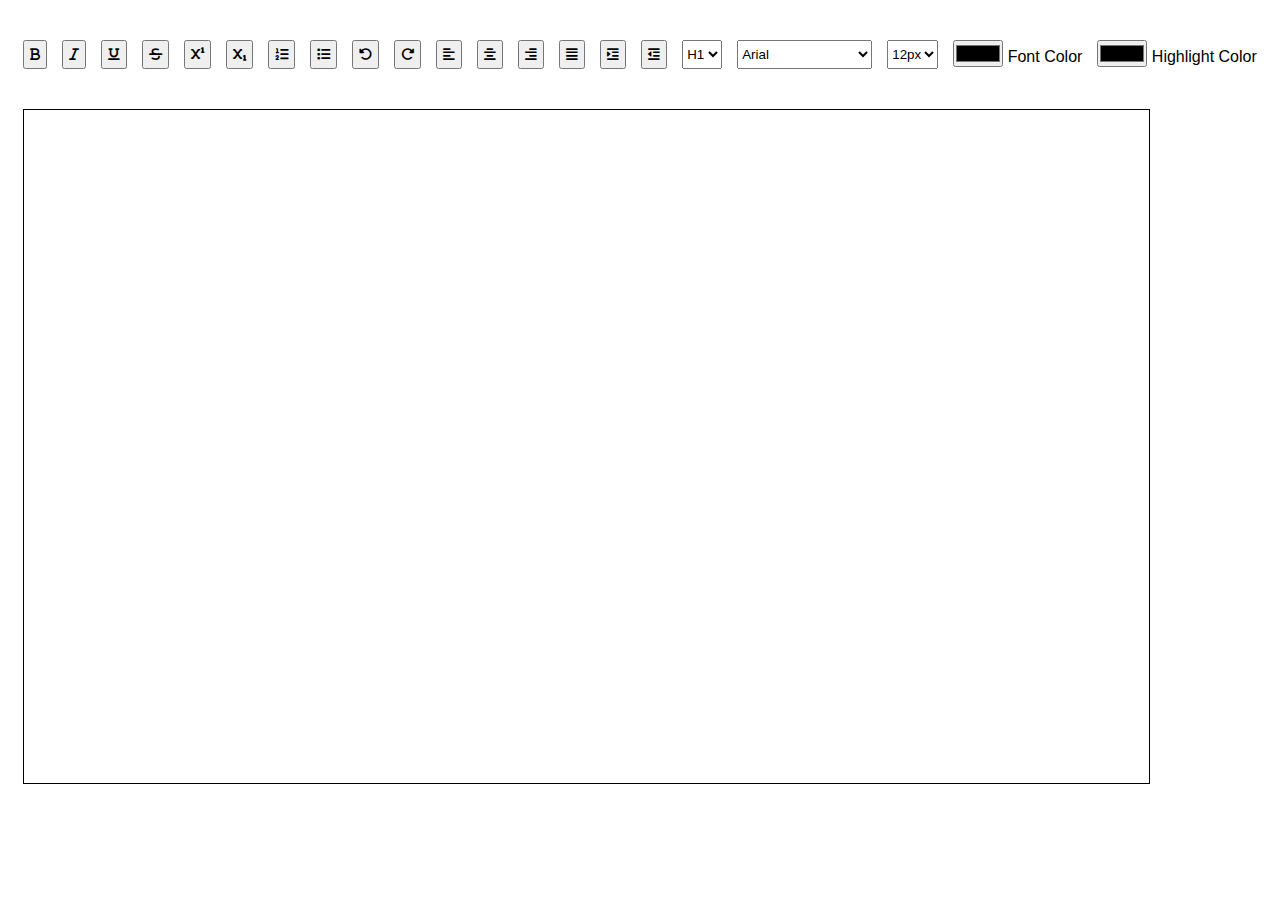
==== page/index.html @ efaa38f7 "font family" ====
<!DOCTYPE html>
<html lang="en">
  <head>
    <meta name="viewport" content="width=device-width, initial-scale=1.0" />
    <title>Text Editor</title>
    <!-- FontAwesome Icons -->
    <link
      rel="stylesheet"
      href="https://cdnjs.cloudflare.com/ajax/libs/font-awesome/6.1.1/css/all.min.css"
    />
    <link
    href="https://fonts.googleapis.com/css2?family=Poppins:wght@400;600;800&display=swap"
    rel="stylesheet"
  />
    <!-- Google Fonts -->
    <link
      href="https://fonts.googleapis.com/css2?family=Poppins&display=swap"
      rel="stylesheet"
    />
    <!-- Stylesheet -->
    <link rel="stylesheet" href="../assets/scss/index.css" />
  </head>
  <body>
    <div class="container"> 
      <div class="options">
        <!-- Text Format -->
        <button id="bold" class="option-button format">
          <i class="fa-solid fa-bold"></i>
        </button>
        <button id="italic" class="option-button format">
          <i class="fa-solid fa-italic"></i>
        </button>
        <button id="underline" class="option-button format">
          <i class="fa-solid fa-underline"></i>
        </button>
        <button id="strikethrough" class="option-button format">
          <i class="fa-solid fa-strikethrough"></i>
        </button>
        <button id="superscript" class="option-button script">
          <i class="fa-solid fa-superscript"></i>
        </button>
        <button id="subscript" class="option-button script">
          <i class="fa-solid fa-subscript"></i>
        </button>

        <!-- List -->
        <button id="insertOrderedList" class="option-button">
          <div class="fa-solid fa-list-ol"></div>
        </button>
        <button id="insertUnorderedList" class="option-button">
          <i class="fa-solid fa-list"></i>
        </button>

        <!-- Undo/Redo -->
        <button id="undo" class="option-button">
          <i class="fa-solid fa-rotate-left"></i>
        </button>
        <button id="redo" class="option-button">
          <i class="fa-solid fa-rotate-right"></i>
        </button>

        <!-- Alignment -->
        <button id="justifyLeft" class="option-button align">
          <i class="fa-solid fa-align-left"></i>
        </button>
        <button id="justifyCenter" class="option-button align">
          <i class="fa-solid fa-align-center"></i>
        </button>
        <button id="justifyRight" class="option-button align">
          <i class="fa-solid fa-align-right"></i>
        </button>
        <button id="justifyFull" class="option-button align">
          <i class="fa-solid fa-align-justify"></i>
        </button>
        <button id="indent" class="option-button spacing">
          <i class="fa-solid fa-indent"></i>
        </button>
        <button id="outdent" class="option-button spacing">
          <i class="fa-solid fa-outdent"></i>
        </button>

        <!-- Headings -->
        <select id="formatBlock">
          <option value="h1">H1</option>
          <option value="h2">H2</option>
          <option value="h3">H3</option>
          <option value="h4">H4</option>
          <option value="h5">H5</option>
          <option value="h6">H6</option>
        </select>


        <!-- Font -->
        <select id="fontName">
          <option value="Arial">Arial</option>
          <option value="Poppins">Poppins</option>
          <option value="Times New Roman">Times New Roman</option>
          <option value="Courier New">Courier New</option>
          <option value="Georgia">Georgia</option>
          <option value="Verdana">Verdana</option>
          <option value="Comic Sans MS">Comic Sans MS</option>
        </select>       
        
        <!-- FontSize -->
        <select id="fontSize">
          <option value="12px">12px</option>
          <option value="14px">14px</option>
          <option value="16px">16px</option>
          <option value="18px">18px</option>
          <option value="20px">20px</option>
          <option value="24px">24px</option>
          <option value="30px">30px</option>
        </select>
        <!-- Color -->
        <div class="input-wrapper">
          <input type="color" id="foreColor" class="adv-option-button" />
          <label for="foreColor">Font Color</label>
        </div>
        <div class="input-wrapper">
          <input type="color" id="backColor" class="adv-option-button" />
          <label for="backColor">Highlight Color</label>
        </div>
      </div>
      <div id="text-input" contenteditable="true"></div>
    </div>
    <!--Script-->
    <script src="../assets/js/script.js"></script>
  </body>
</html>
---- assets/scss/index.css ----
* {
  margin: 0;
  padding: 0;
  box-sizing: border-box;
  font-family: Arial;
}

body {
  display: flex;
  justify-content: center;
}

.bolder {
  font-weight: bold;
}

.container {
  display: flex;
  flex-direction: column;
  gap: 40px;
}
.container .options {
  display: flex;
  gap: 15px;
  margin-top: 40px;
}
.container .options .option-button {
  padding: 5px;
}
.container #text-input {
  width: 88vw;
  height: 75vh;
  outline: none;
  border: black 1px solid;
  padding: 20px;
}/*# sourceMappingURL=index.css.map */
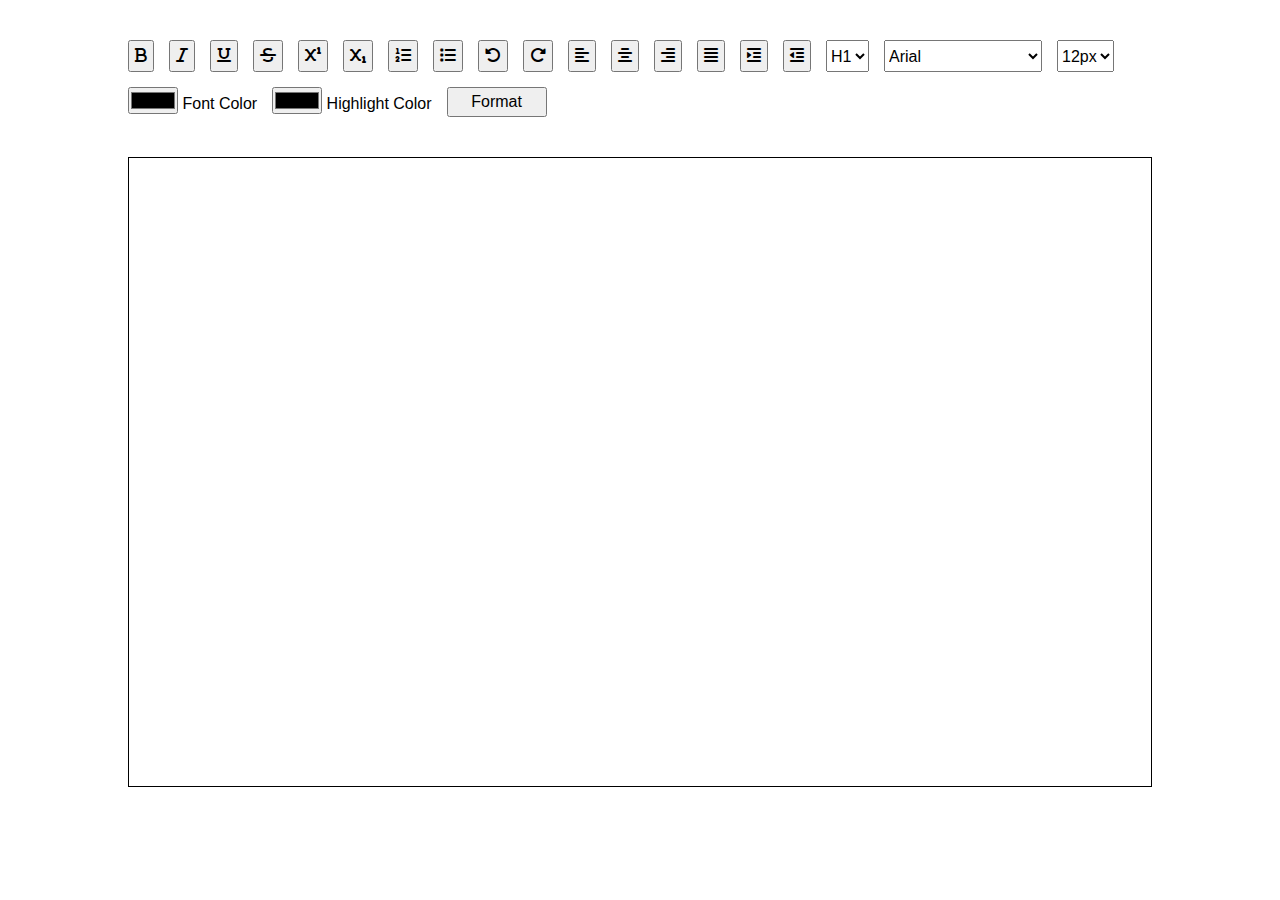
==== commit 669cc71f: "\ save update but one bug you cant undo more than 1 if u used \" ====
--- a/page/index.html
+++ b/page/index.html
@@ -120,8 +120,11 @@
           <input type="color" id="backColor" class="adv-option-button" />
           <label for="backColor">Highlight Color</label>
         </div>
+
+        <button id="format">Format</button>
       </div>
       <div id="text-input" contenteditable="true"></div>
+
     </div>
     <!--Script-->
     <script src="../assets/js/script.js"></script>
--- a/assets/scss/index.css
+++ b/assets/scss/index.css
@@ -3,11 +3,17 @@
   padding: 0;
   box-sizing: border-box;
   font-family: Arial;
+  font-size: 16px;
 }
 
 body {
   display: flex;
   justify-content: center;
+}
+
+#format {
+  width: 100px;
+  height: 30px;
 }
 
 .bolder {
@@ -18,9 +24,11 @@
   display: flex;
   flex-direction: column;
   gap: 40px;
+  width: 80%;
 }
 .container .options {
   display: flex;
+  flex-wrap: wrap;
   gap: 15px;
   margin-top: 40px;
 }
@@ -28,8 +36,7 @@
   padding: 5px;
 }
 .container #text-input {
-  width: 88vw;
-  height: 75vh;
+  height: 70vh;
   outline: none;
   border: black 1px solid;
   padding: 20px;
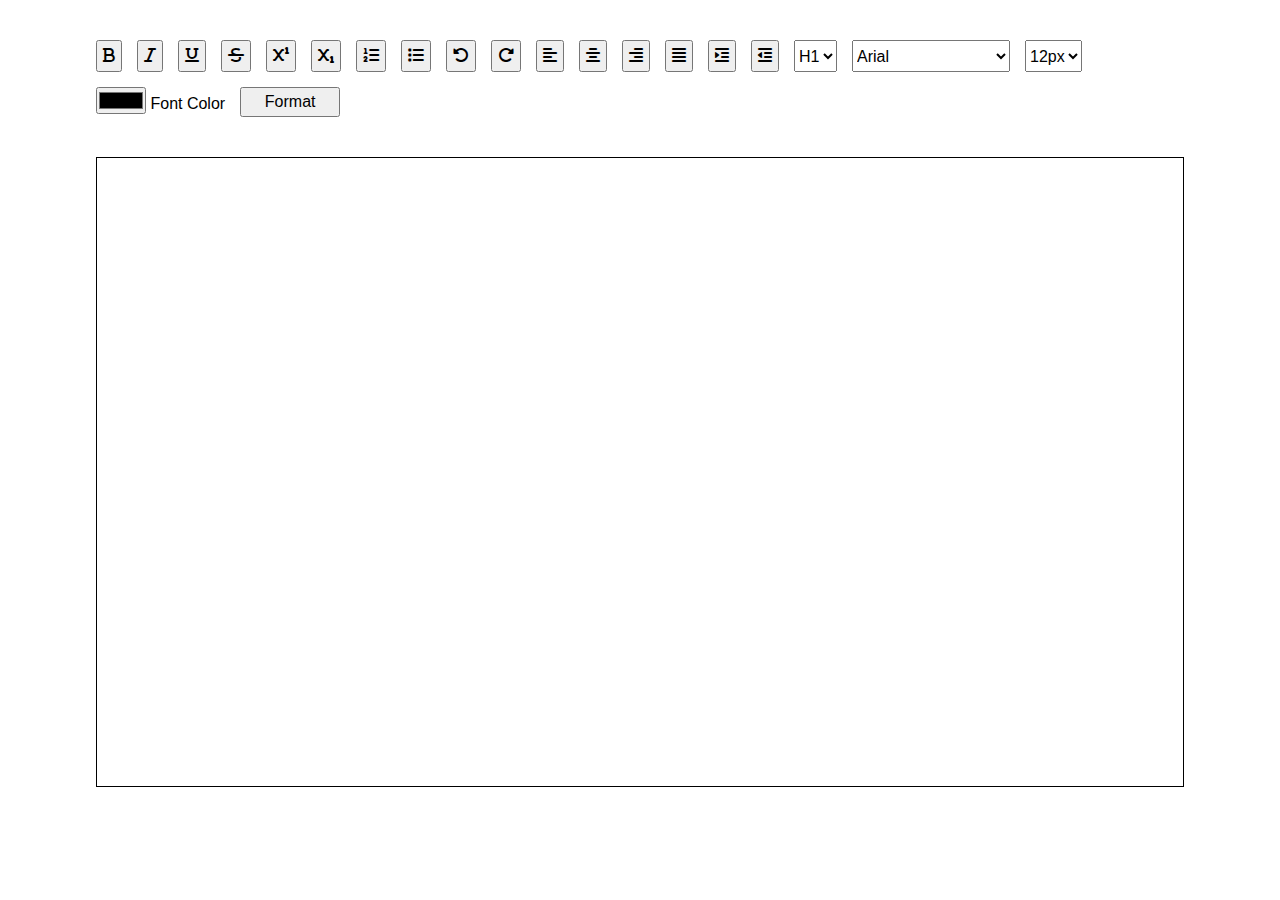
==== commit e590c2cf: "removed back color" ====
--- a/page/index.html
+++ b/page/index.html
@@ -116,10 +116,6 @@
           <input type="color" id="foreColor" class="adv-option-button" />
           <label for="foreColor">Font Color</label>
         </div>
-        <div class="input-wrapper">
-          <input type="color" id="backColor" class="adv-option-button" />
-          <label for="backColor">Highlight Color</label>
-        </div>
 
         <button id="format">Format</button>
       </div>
--- a/assets/scss/index.css
+++ b/assets/scss/index.css
@@ -24,7 +24,7 @@
   display: flex;
   flex-direction: column;
   gap: 40px;
-  width: 80%;
+  width: 85%;
 }
 .container .options {
   display: flex;
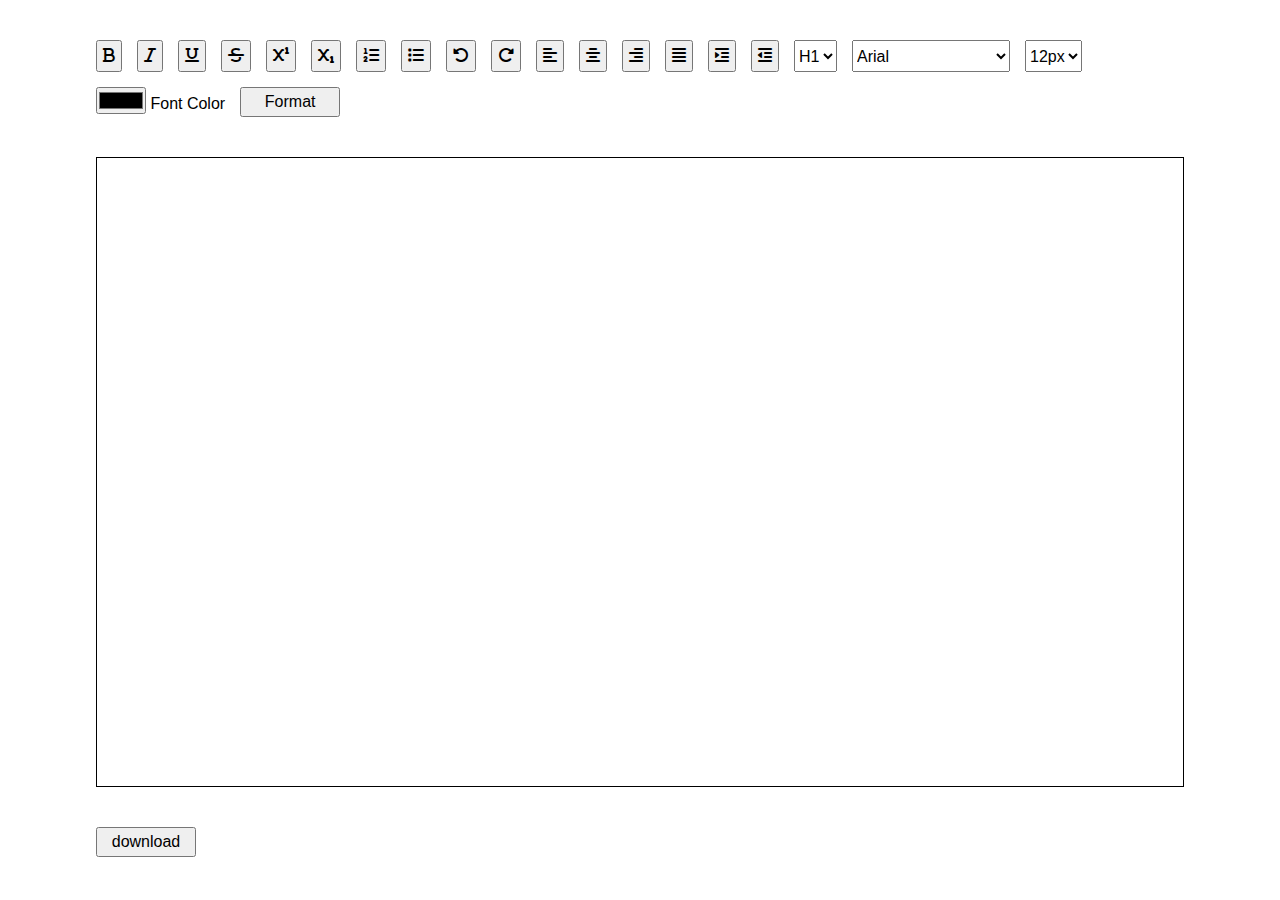
==== commit e7696e48: "download ad doc file" ====
--- a/page/index.html
+++ b/page/index.html
@@ -117,9 +117,10 @@
           <label for="foreColor">Font Color</label>
         </div>
 
-        <button id="format">Format</button>
+        <button id="format" class="btnstyle">Format</button>
       </div>
       <div id="text-input" contenteditable="true"></div>
+      <button id="download" class="btnstyle">download</button>
 
     </div>
     <!--Script-->
--- a/assets/scss/index.css
+++ b/assets/scss/index.css
@@ -11,7 +11,7 @@
   justify-content: center;
 }
 
-#format {
+.btnstyle {
   width: 100px;
   height: 30px;
 }
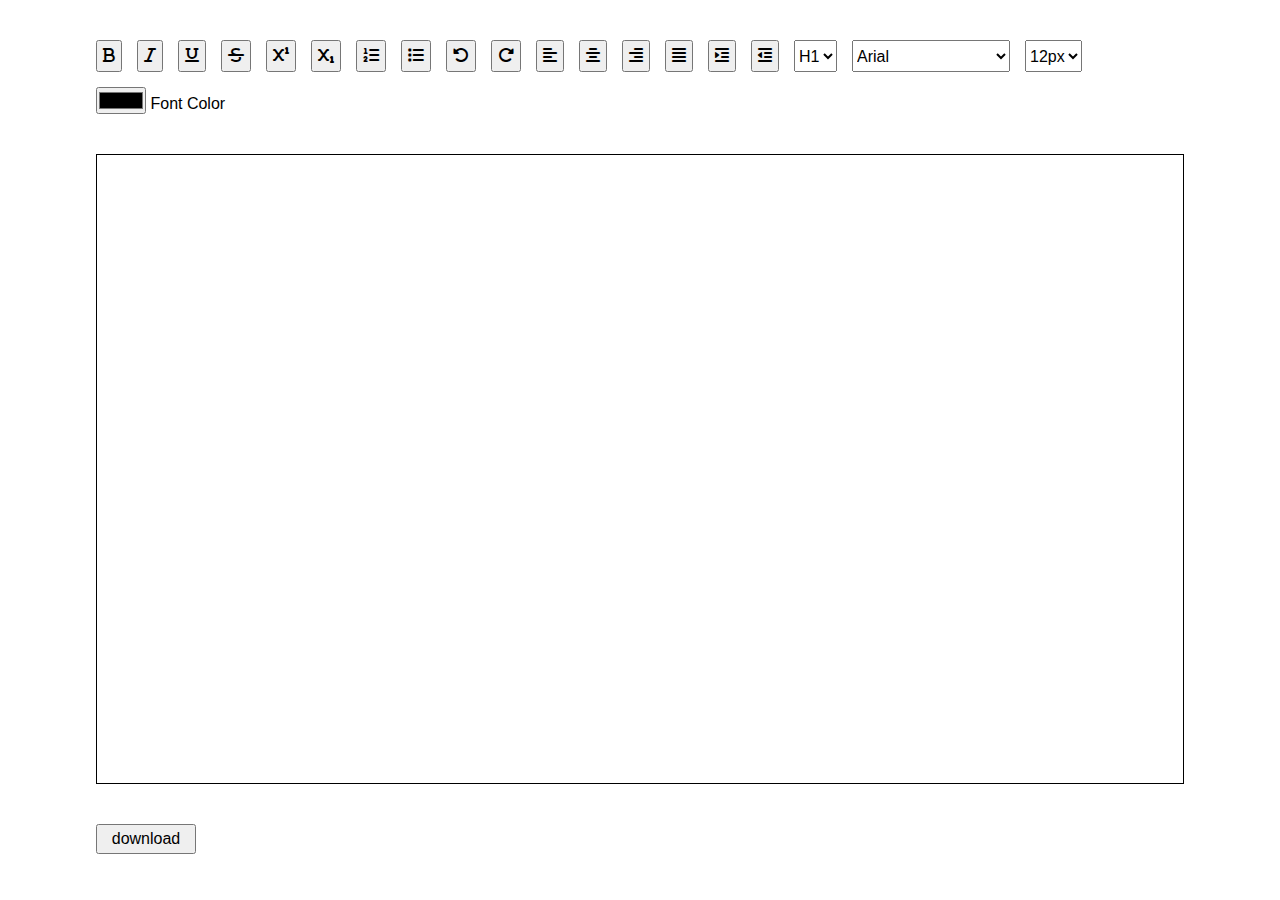
==== commit f0daafcf: "format button removed and added to \ functionality" ====
--- a/page/index.html
+++ b/page/index.html
@@ -116,8 +116,6 @@
           <input type="color" id="foreColor" class="adv-option-button" />
           <label for="foreColor">Font Color</label>
         </div>
-
-        <button id="format" class="btnstyle">Format</button>
       </div>
       <div id="text-input" contenteditable="true"></div>
       <button id="download" class="btnstyle">download</button>
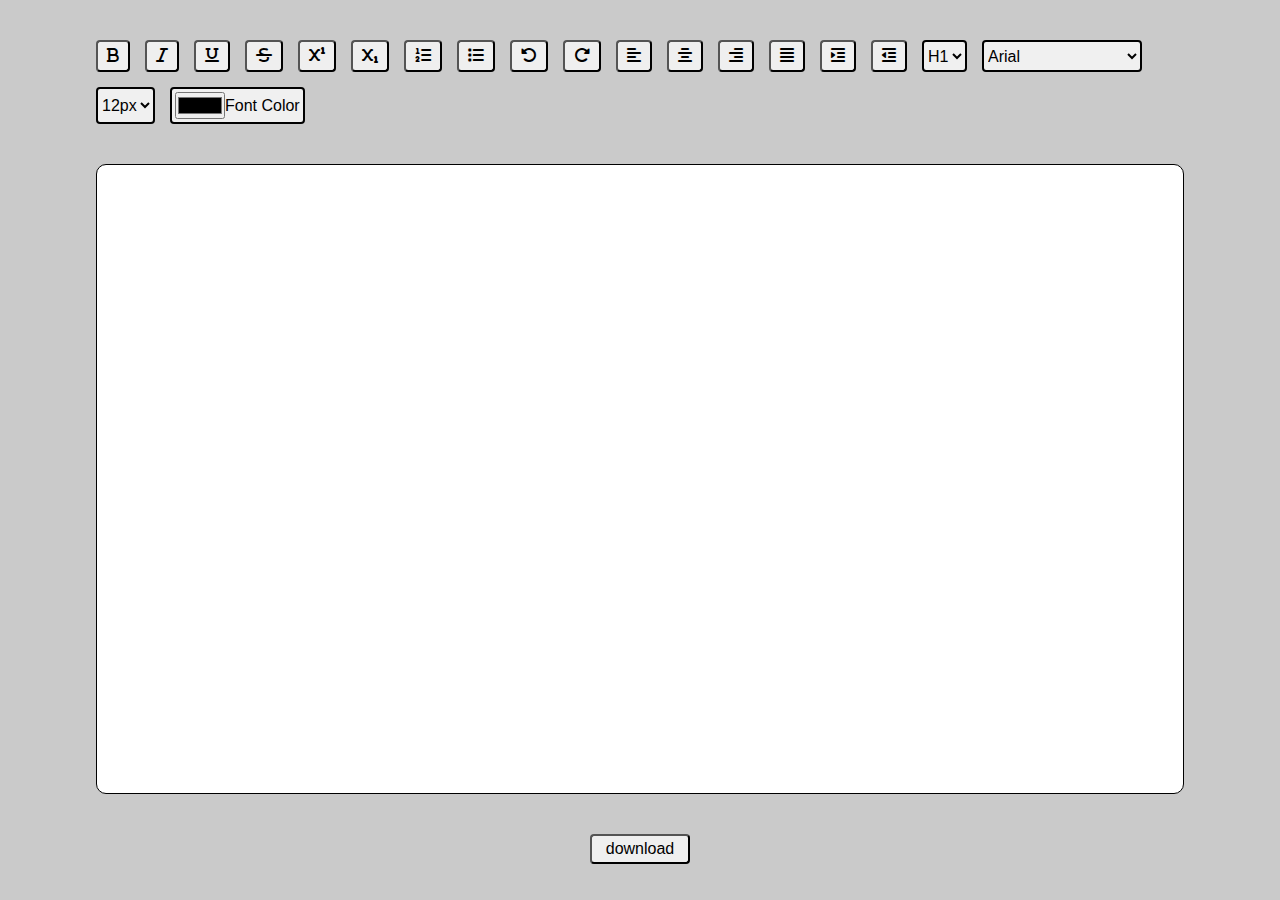
==== commit bcbd20ab: "added new shortcuts" ====
--- a/page/index.html
+++ b/page/index.html
@@ -80,18 +80,18 @@
         </button>
 
         <!-- Headings -->
-        <select id="formatBlock">
-          <option value="h1">H1</option>
-          <option value="h2">H2</option>
-          <option value="h3">H3</option>
-          <option value="h4">H4</option>
-          <option value="h5">H5</option>
-          <option value="h6">H6</option>
+        <select id="formatBlock" class="option-advanced">
+          <option value="34px">H1</option>
+          <option value="30px">H2</option>
+          <option value="24px">H3</option>
+          <option value="20px">H4</option>
+          <option value="18px">H5</option>
+          <option value="16px">H6</option>
         </select>
 
 
         <!-- Font -->
-        <select id="fontName">
+        <select id="fontName" class="option-advanced">
           <option value="Arial">Arial</option>
           <option value="Poppins">Poppins</option>
           <option value="Times New Roman">Times New Roman</option>
@@ -102,7 +102,7 @@
         </select>       
         
         <!-- FontSize -->
-        <select id="fontSize">
+        <select id="fontSize" class="option-advanced">
           <option value="12px">12px</option>
           <option value="14px">14px</option>
           <option value="16px">16px</option>
--- a/assets/scss/index.css
+++ b/assets/scss/index.css
@@ -9,20 +9,13 @@
 body {
   display: flex;
   justify-content: center;
-}
-
-.btnstyle {
-  width: 100px;
-  height: 30px;
-}
-
-.bolder {
-  font-weight: bold;
+  background-color: rgb(202, 202, 202);
 }
 
 .container {
   display: flex;
   flex-direction: column;
+  align-items: center;
   gap: 40px;
   width: 85%;
 }
@@ -33,11 +26,34 @@
   margin-top: 40px;
 }
 .container .options .option-button {
-  padding: 5px;
+  padding: 5px 9px;
+  border-radius: 4px;
+}
+.container .options .option-advanced {
+  border-radius: 4px;
+  border: 2px solid;
+  background-color: #F0F0F0;
+}
+.container .options .input-wrapper {
+  display: flex;
+  padding: 3px;
+  align-items: center;
+  background-color: #F0F0F0;
+  border: 2px solid black;
+  border-radius: 4px;
 }
 .container #text-input {
-  height: 70vh;
+  width: 100%;
+  min-height: 70vh;
   outline: none;
-  border: black 1px solid;
+  border: 1px solid black;
   padding: 20px;
+  overflow-y: auto;
+  background-color: white;
+  border-radius: 10px;
+}
+.container .btnstyle {
+  width: 100px;
+  height: 30px;
+  border-radius: 4px;
 }/*# sourceMappingURL=index.css.map */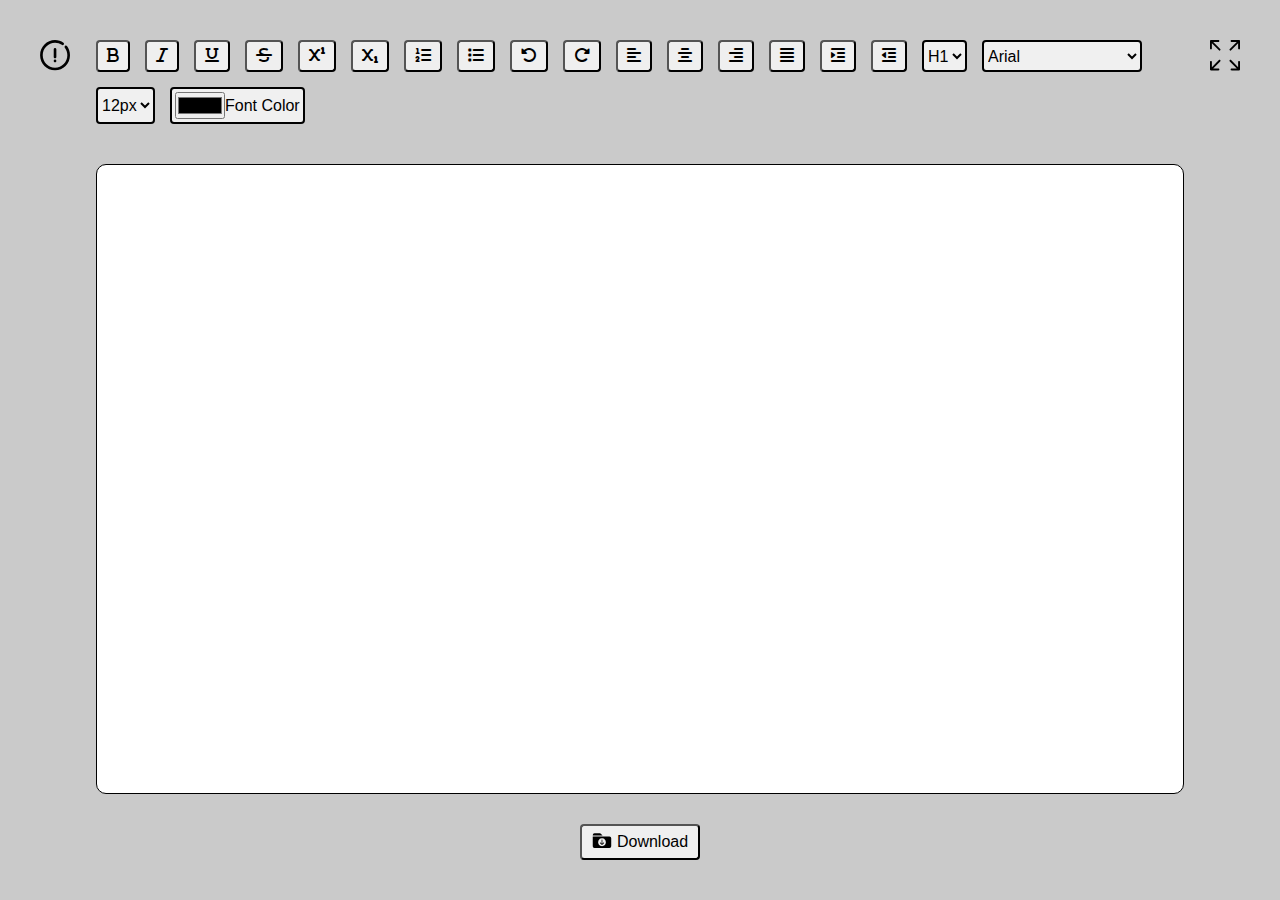
==== commit 7f529dbf: "readme" ====
--- a/page/index.html
+++ b/page/index.html
@@ -1,127 +1,135 @@
 <!DOCTYPE html>
 <html lang="en">
-  <head>
+<head>
     <meta name="viewport" content="width=device-width, initial-scale=1.0" />
     <title>Text Editor</title>
     <!-- FontAwesome Icons -->
+    <link rel="stylesheet" href="https://cdnjs.cloudflare.com/ajax/libs/font-awesome/6.1.1/css/all.min.css" />
     <link
-      rel="stylesheet"
-      href="https://cdnjs.cloudflare.com/ajax/libs/font-awesome/6.1.1/css/all.min.css"
+        href="https://fonts.googleapis.com/css2?family=Poppins:wght@400;600;800&display=swap"
+        rel="stylesheet"
     />
-    <link
-    href="https://fonts.googleapis.com/css2?family=Poppins:wght@400;600;800&display=swap"
-    rel="stylesheet"
-  />
     <!-- Google Fonts -->
     <link
-      href="https://fonts.googleapis.com/css2?family=Poppins&display=swap"
-      rel="stylesheet"
+        href="https://fonts.googleapis.com/css2?family=Poppins&display=swap"
+        rel="stylesheet"
     />
     <!-- Stylesheet -->
     <link rel="stylesheet" href="../assets/scss/index.css" />
-  </head>
-  <body>
-    <div class="container"> 
-      <div class="options">
-        <!-- Text Format -->
-        <button id="bold" class="option-button format">
-          <i class="fa-solid fa-bold"></i>
-        </button>
-        <button id="italic" class="option-button format">
-          <i class="fa-solid fa-italic"></i>
-        </button>
-        <button id="underline" class="option-button format">
-          <i class="fa-solid fa-underline"></i>
-        </button>
-        <button id="strikethrough" class="option-button format">
-          <i class="fa-solid fa-strikethrough"></i>
-        </button>
-        <button id="superscript" class="option-button script">
-          <i class="fa-solid fa-superscript"></i>
-        </button>
-        <button id="subscript" class="option-button script">
-          <i class="fa-solid fa-subscript"></i>
-        </button>
+</head>
+<body>
+    <div id="fullScreen" class="tool right"><img src="../assets/img/fullScreen.svg" alt="fullScreen Icon"></div>
+    <div id="info" class="tool left"><img src="../assets/img/info.svg" alt="info Icon"></div>
+    <div id="overlay" style="display: none;"></div>
 
-        <!-- List -->
-        <button id="insertOrderedList" class="option-button">
-          <div class="fa-solid fa-list-ol"></div>
-        </button>
-        <button id="insertUnorderedList" class="option-button">
-          <i class="fa-solid fa-list"></i>
-        </button>
+    <div class="container">
+        <div class="options">
+            <!-- Text Format -->
+            <button id="bold" class="option-button format"><i class="fa-solid fa-bold"></i></button>
+            <button id="italic" class="option-button format"><i class="fa-solid fa-italic"></i></button>
+            <button id="underline" class="option-button format"><i class="fa-solid fa-underline"></i></button>
+            <button id="strikethrough" class="option-button format"><i class="fa-solid fa-strikethrough"></i></button>
+            <button id="superscript" class="option-button script"><i class="fa-solid fa-superscript"></i></button>
+            <button id="subscript" class="option-button script"><i class="fa-solid fa-subscript"></i></button>
 
-        <!-- Undo/Redo -->
-        <button id="undo" class="option-button">
-          <i class="fa-solid fa-rotate-left"></i>
-        </button>
-        <button id="redo" class="option-button">
-          <i class="fa-solid fa-rotate-right"></i>
-        </button>
+            <!-- List -->
+            <button id="insertOrderedList" class="option-button"><div class="fa-solid fa-list-ol"></div></button>
+            <button id="insertUnorderedList" class="option-button"><i class="fa-solid fa-list"></i></button>
 
-        <!-- Alignment -->
-        <button id="justifyLeft" class="option-button align">
-          <i class="fa-solid fa-align-left"></i>
-        </button>
-        <button id="justifyCenter" class="option-button align">
-          <i class="fa-solid fa-align-center"></i>
-        </button>
-        <button id="justifyRight" class="option-button align">
-          <i class="fa-solid fa-align-right"></i>
-        </button>
-        <button id="justifyFull" class="option-button align">
-          <i class="fa-solid fa-align-justify"></i>
-        </button>
-        <button id="indent" class="option-button spacing">
-          <i class="fa-solid fa-indent"></i>
-        </button>
-        <button id="outdent" class="option-button spacing">
-          <i class="fa-solid fa-outdent"></i>
-        </button>
+            <!-- Undo/Redo -->
+            <button id="undo" class="option-button"><i class="fa-solid fa-rotate-left"></i></button>
+            <button id="redo" class="option-button"><i class="fa-solid fa-rotate-right"></i></button>
 
-        <!-- Headings -->
-        <select id="formatBlock" class="option-advanced">
-          <option value="34px">H1</option>
-          <option value="30px">H2</option>
-          <option value="24px">H3</option>
-          <option value="20px">H4</option>
-          <option value="18px">H5</option>
-          <option value="16px">H6</option>
-        </select>
+            <!-- Alignment -->
+            <button id="justifyLeft" class="option-button align"><i class="fa-solid fa-align-left"></i></button>
+            <button id="justifyCenter" class="option-button align"><i class="fa-solid fa-align-center"></i></button>
+            <button id="justifyRight" class="option-button align"><i class="fa-solid fa-align-right"></i></button>
+            <button id="justifyFull" class="option-button align"><i class="fa-solid fa-align-justify"></i></button>
+            <button id="indent" class="option-button spacing">
+              <i class="fa-solid fa-indent"></i>
+            </button>
+            <button id="outdent" class="option-button spacing">
+              <i class="fa-solid fa-outdent"></i>
+            </button>
 
+            <!-- Headings -->
+            <select id="formatBlock" class="option-advanced">
+                <option value="34px">H1</option>
+                <option value="30px">H2</option>
+                <option value="24px">H3</option>
+                <option value="20px">H4</option>
+                <option value="18px">H5</option>
+                <option value="16px">H6</option>
+            </select>
 
-        <!-- Font -->
-        <select id="fontName" class="option-advanced">
-          <option value="Arial">Arial</option>
-          <option value="Poppins">Poppins</option>
-          <option value="Times New Roman">Times New Roman</option>
-          <option value="Courier New">Courier New</option>
-          <option value="Georgia">Georgia</option>
-          <option value="Verdana">Verdana</option>
-          <option value="Comic Sans MS">Comic Sans MS</option>
-        </select>       
-        
-        <!-- FontSize -->
-        <select id="fontSize" class="option-advanced">
-          <option value="12px">12px</option>
-          <option value="14px">14px</option>
-          <option value="16px">16px</option>
-          <option value="18px">18px</option>
-          <option value="20px">20px</option>
-          <option value="24px">24px</option>
-          <option value="30px">30px</option>
-        </select>
-        <!-- Color -->
-        <div class="input-wrapper">
-          <input type="color" id="foreColor" class="adv-option-button" />
-          <label for="foreColor">Font Color</label>
+            <!-- Font -->
+            <select id="fontName" class="option-advanced">
+                <option value="Arial">Arial</option>
+                <option value="Poppins">Poppins</option>
+                <option value="Times New Roman">Times New Roman</option>
+                <option value="Courier New">Courier New</option>
+                <option value="Georgia">Georgia</option>
+                <option value="Verdana">Verdana</option>
+                <option value="Comic Sans MS">Comic Sans MS</option>
+            </select> 
+
+            <!-- FontSize -->
+            <select id="fontSize" class="option-advanced">
+                <option value="12px">12px</option>
+                <option value="14px">14px</option>
+                <option value="16px">16px</option>
+                <option value="18px">20px</option>
+                <option value="24px">24px</option>
+                <option value="30px">30px</option>
+            </select>
+            
+            <!-- Color -->
+            <div class="input-wrapper">
+                <input type="color" id="foreColor" class="adv-option-button" />
+                <label for="foreColor">Font Color</label>
+            </div>
         </div>
-      </div>
-      <div id="text-input" contenteditable="true"></div>
-      <button id="download" class="btnstyle">download</button>
+
+        <!-- Text input area -->
+        <div id="text-input" contenteditable="true"></div>
+
+        <!-- README or Info Content -->
+        <div id="infoContent" style="display: none;">
+            <h2>README for Web-Based Text Editor</h2>
+            <p><strong>Introduction:</strong> This web-based text editor allows you to create and format text with various features such as bold, italic, underline, strikethrough, superscript, subscript, text alignment, lists, undo/redo, and more.</p>
+            <p><strong>Features:</strong></p>
+            <ul>
+                <li>Text formatting options: Bold, Italic, Underline, Strikethrough, Superscript, Subscript</li>
+                <li>Text alignment options: Justify Left, Justify Center, Justify Right, Justify Full</li>
+                <li>List options: Ordered and Unordered lists</li>
+                <li>Font and size options: Choose from various fonts and font sizes</li>
+                <li>Color options: Change the text color</li>
+                <li>Undo/Redo support</li>
+                <li>Download formatted text as a Word document</li>
+                <li>Keyboard shortcuts for common formatting operations</li>
+                <li>Fullscreen toggle for enhanced visibility</li>
+            </ul>
+
+            <p><strong>Usage:</strong> Here's how to use the text editor:
+            <ul>
+                <li><strong>Text Input:</strong> Start by typing in the text input area.</li>
+                <li><strong>Formatting Options:</strong> Use the toolbar to apply various formatting options.</li>
+                <li><strong>Alignment and Lists:</strong> Adjust text alignment and create ordered/unordered lists.</li>
+                <li><strong>Font and Size Options:</strong> Use the drop-down menus to change the font and font size.</li>
+                <li><strong>Color Options:</strong> Use the color picker to change the text color.</li>
+                <li><strong>Keyboard Shortcuts:</strong> Ctrl + B for Bold, Ctrl + I for Italic, Ctrl + U for Underline, Ctrl + Z for Undo, Ctrl + Y for Redo.</li>
+                <li><strong>Fullscreen:</strong> Click the Fullscreen icon to toggle fullscreen mode for a larger editing space.</li>
+                <li><strong>Undo/Redo:</strong> Use the Undo/Redo buttons to revert or redo recent changes.</li>
+                <li><strong>Download:</strong> Click the Download button to save the formatted text as a Word document.</li>
+            </ul>
+            </p>
+        </div>
+
+        <button id="download" class="btnstyle"><img src="../assets/img/download.svg" alt="Download Icon"> Download</button>
 
     </div>
-    <!--Script-->
+
+    <!-- Script -->
     <script src="../assets/js/script.js"></script>
   </body>
-</html>+</html>
--- a/assets/scss/index.css
+++ b/assets/scss/index.css
@@ -12,11 +12,31 @@
   background-color: rgb(202, 202, 202);
 }
 
+.tool {
+  width: 30px;
+  height: 30px;
+  position: fixed;
+  top: 40px;
+  transition: all 0.3s;
+  cursor: pointer;
+}
+.tool:hover {
+  scale: 1.3;
+}
+
+.left {
+  left: 40px;
+}
+
+.right {
+  right: 40px;
+}
+
 .container {
   display: flex;
   flex-direction: column;
   align-items: center;
-  gap: 40px;
+  gap: 30px;
   width: 85%;
 }
 .container .options {
@@ -43,6 +63,7 @@
   border-radius: 4px;
 }
 .container #text-input {
+  margin-top: 10px;
   width: 100%;
   min-height: 70vh;
   outline: none;
@@ -52,8 +73,45 @@
   background-color: white;
   border-radius: 10px;
 }
+.container #download {
+  display: flex;
+  align-items: center;
+  justify-content: center;
+  height: 36px;
+  width: 120px;
+  gap: 5px;
+}
+.container #download img {
+  margin-top: 2px;
+  width: 20px;
+  height: 24px;
+}
 .container .btnstyle {
   width: 100px;
   height: 30px;
   border-radius: 4px;
+}
+
+#infoContent {
+  width: 55%;
+  background-color: #F0F0F0;
+  padding: 40px;
+  border-radius: 10px;
+  z-index: 1111;
+  position: fixed;
+  justify-content: center;
+  top: 100px;
+}
+
+#overlay {
+  position: fixed;
+  top: 0;
+  left: 0;
+  width: 100%;
+  height: 100%;
+  background-color: rgba(0, 0, 0, 0.7);
+  z-index: 1000;
+  -webkit-clip-path: inset(0);
+          clip-path: inset(0);
+  transition: opacity 0.3s;
 }/*# sourceMappingURL=index.css.map */